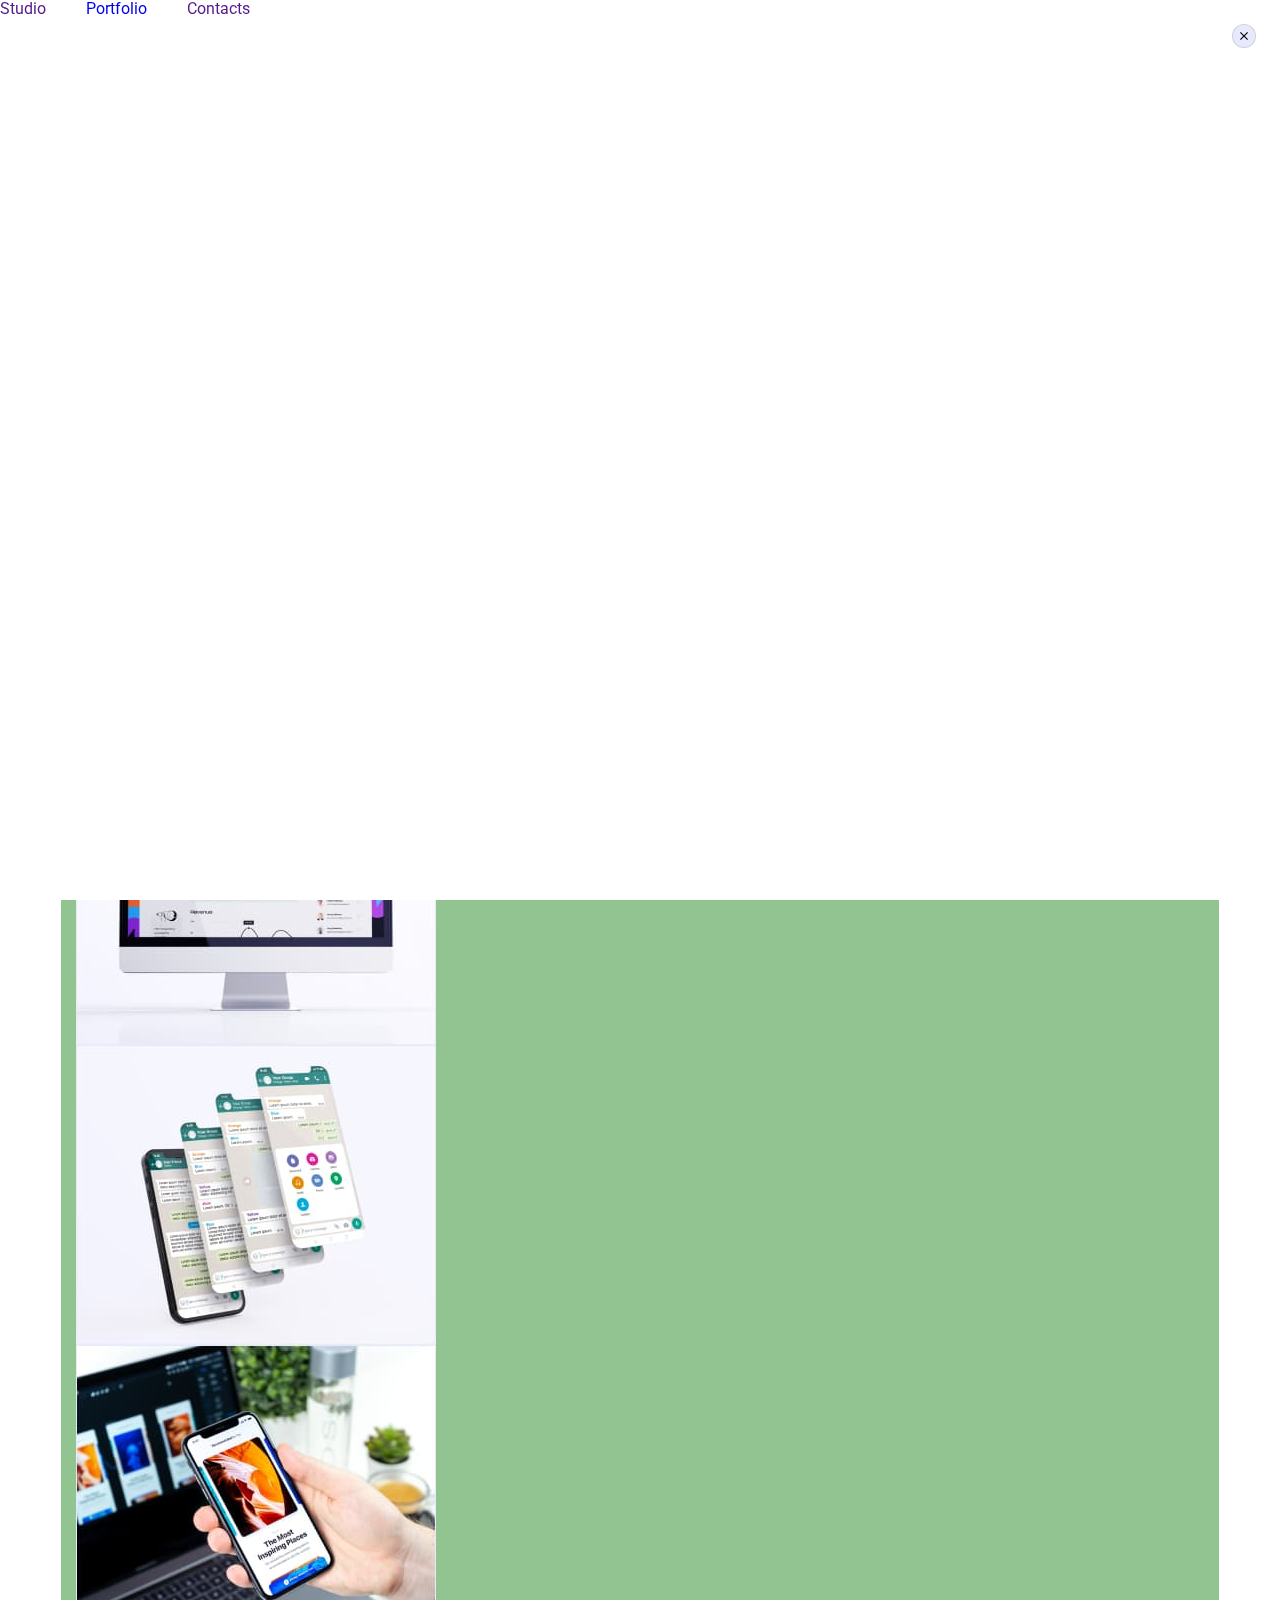
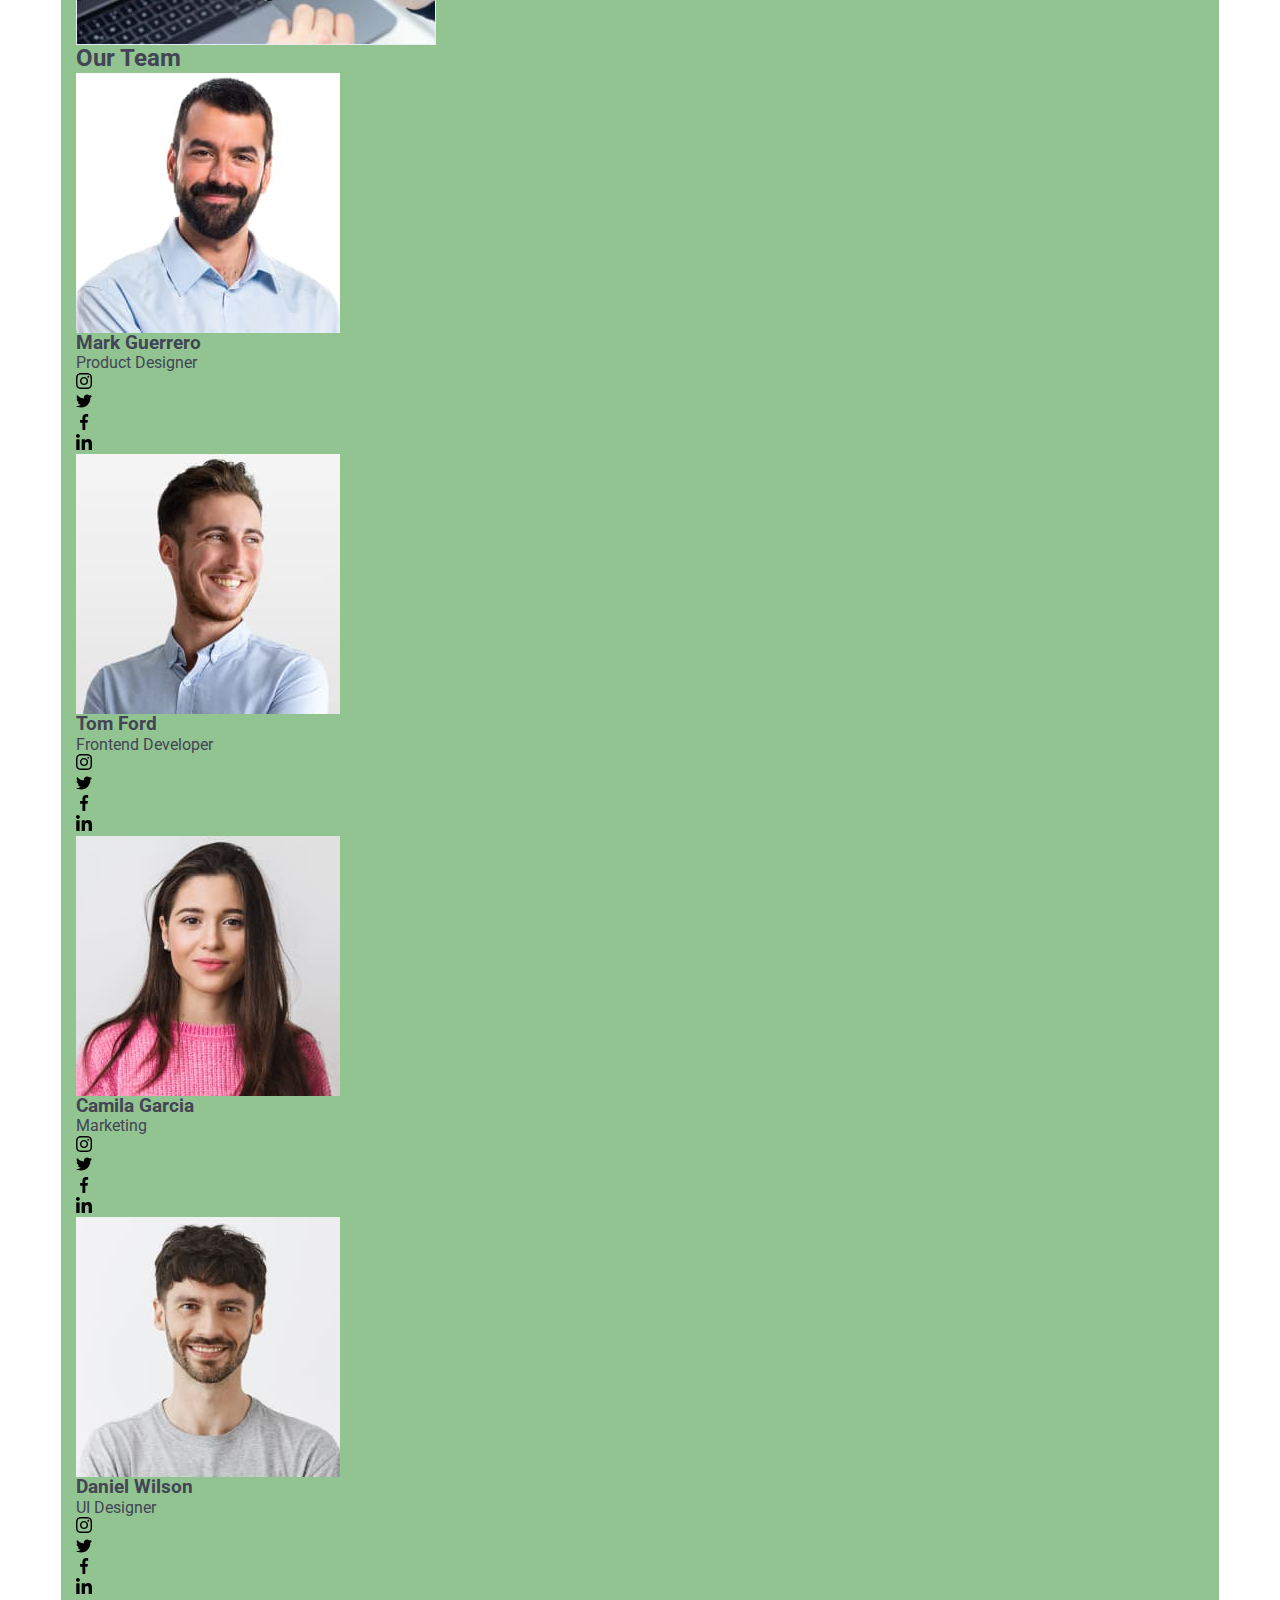
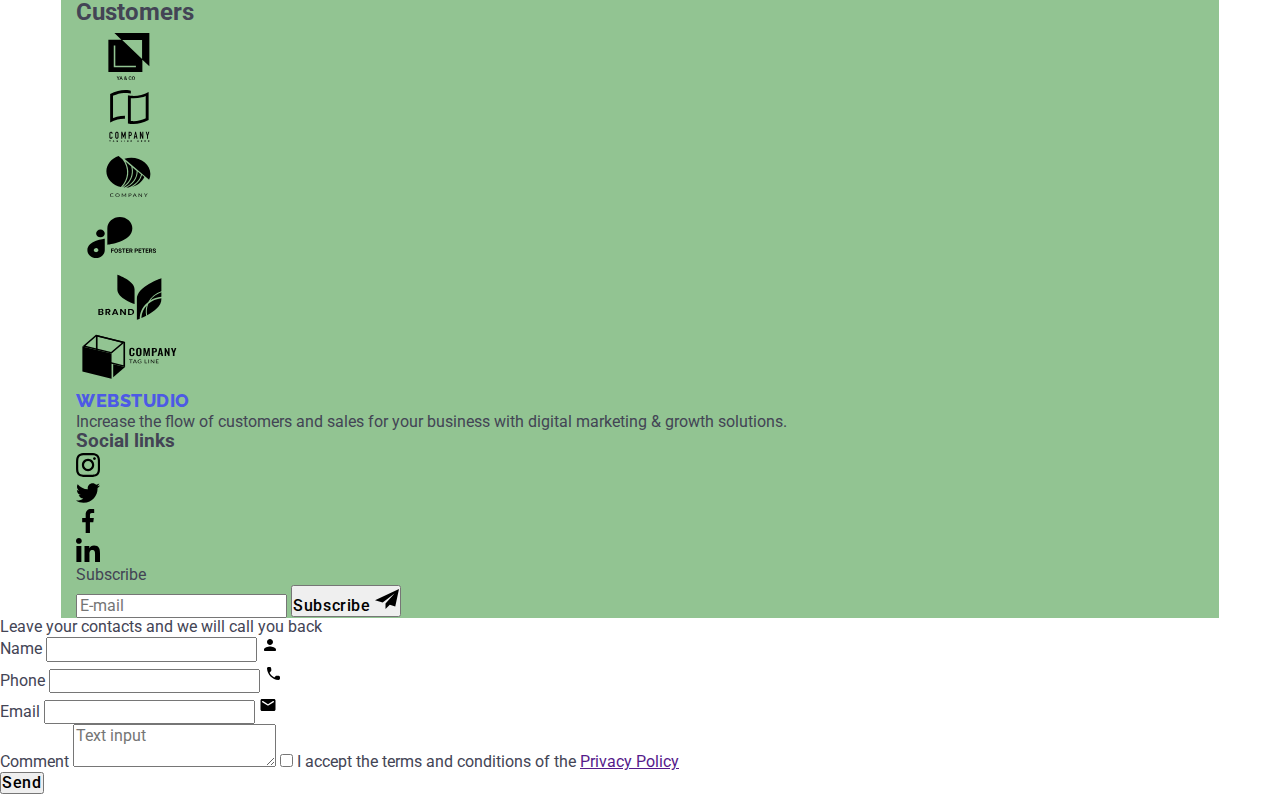
==== copyI.html @ 541562ca "V1 HW7" ====
<!DOCTYPE html>
<html lang="en">

<head>
    <meta charset="UTF-8" />
    <meta http-equiv="X-UA-Compatible" content="IE=edge" />
    <meta name="viewport" content="width=device-width, initial-scale=1.0" />
    <title>Document</title>
    <link rel="preconnect" href="https://fonts.googleapis.com" />
    <link rel="preconnect" href="https://fonts.gstatic.com" crossorigin />
    <link
        href="https://fonts.googleapis.com/css2?family=Raleway:wght@700&family=Roboto:wght@400;500;700;900&display=swap"
        rel="stylesheet" />
    <link rel="stylesheet" href="./css/normalize.css" />
    <link rel="stylesheet" href="./css/copy.css"  />
    <link rel="stylesheet" href="./css/mobile_menu.css" />
</head>

<body class="first-page">

    <!---------------------- TOP-LINE ---------------------------->

    <header class="top">
        <div class="container header-container">
            <a href="/" class="logo link">WEB<span class="studio">STUDIO</span></a>
            <nav class="navigation">                    
                <!-- <div class="menu-container" id="menu-container" data-menu>
                    <div class="menu-nav"> -->
                        <!-- <ul class="menu list">
                            <li><a href="" class="menu-item link current">Studio</a></li>
                            <li><a href="./portfolio.html" class="menu-item link">Portfolio</a></li>
                            <li><a href="" class="menu-item link">Contacts</a></li>
                        </ul>
                    </div>
                    <div class="menu-contact">
                        <ul class="contact list">
                        <li class="contact-item"><a class="link phone connection" href="tel:+110001111111">+11 (000) 111-11-11</a></li>
                        <li class="contact-item"><a class="link mail connection" href="mailto:info@devstudio.com">info@devstudio.com</a></li>
                        </ul>
                     </div>
                     <div>
                        <ul class="soc-contacts-menu list">
                            <li class="soc-items">
                                <a href="" class="soc-link link">
                                    <svg class="soc-icon" width="16" height="16">
                                        <use href="./images/icons.svg#icon-instagram"></use>
                                    </svg>
                                </a>
                            </li>
                            <li class="soc-items">
                                <a href="" class="soc-link link">
                                    <svg class="soc-icon" width="16" height="16">
                                        <use href="./images/icons.svg#icon-twitter"></use>
                                    </svg>
                                </a>
                            </li>
                            <li class="soc-items">
                                <a href="" class="soc-link link">
                                    <svg class="soc-icon" width="16" height="16">
                                        <use href="./images/icons.svg#icon-facebook"></use>
                                    </svg>
                                </a>
                            </li>
                            <li class="soc-items">
                                <a href="" class="soc-link link">
                                    <svg class="soc-icon" width="16" height="16">
                                        <use href="./images/icons.svg#icon-linkedin"></use>
                                    </svg>
                                </a>
                            </li>
                        </ul> -->
                     <!-- </div> -->
            </nav>  
            <button type="button" class="icon-charm-menu btn" aria-expanded="false" aria-controls="menu-container" data-menu-button>
                <svg width="32" height="22" aria-label="on-off">
                            <!-- <use class="icon-cross" href="./images/icons.svg#icon-close-cross"></use> -->
                    <use class="icon-menu" href="./images/icons.svg#icon-charm_menu"></use>
                </svg>
            </button>
        </div>
        <div class="menu-container">
            <button type="button" class="modal-close" data-modal-close>
                <svg width="8" height="8" class="modal-close-cross">
                    <use href="./images/icons.svg#icon-close-cross"></use>
                </svg>
            </button>
            <ul class="menu list">
                <li><a href="" class="menu-item link current">Studio</a></li>
                <li><a href="./portfolio.html" class="menu-item link">Portfolio</a></li>
                <li><a href="" class="menu-item link">Contacts</a></li>
            </ul>
        </div>
        <div class="menu-contact">
                <ul class="contact list">
                    <li class="contact-item"><a class="link phone connection" href="tel:+110001111111">+11 (000) 111-11-11</a></li>
                    <li class="contact-item"><a class="link mail connection" href="mailto:info@devstudio.com">info@devstudio.com</a>
                    </li>
                </ul>
        </div>
        <div>
                <ul class="soc-contacts-menu list">
                    <li class="soc-items">
                        <a href="" class="soc-link link">
                            <svg class="soc-icon" width="16" height="16">
                                <use href="./images/icons.svg#icon-instagram"></use>
                            </svg>
                        </a>
                    </li>
                    <li class="soc-items">
                        <a href="" class="soc-link link">
                            <svg class="soc-icon" width="16" height="16">
                                <use href="./images/icons.svg#icon-twitter"></use>
                            </svg>
                        </a>
                    </li>
                    <li class="soc-items">
                        <a href="" class="soc-link link">
                            <svg class="soc-icon" width="16" height="16">
                                <use href="./images/icons.svg#icon-facebook"></use>
                            </svg>
                        </a>
                    </li>
                    <li class="soc-items">
                        <a href="" class="soc-link link">
                            <svg class="soc-icon" width="16" height="16">
                                <use href="./images/icons.svg#icon-linkedin"></use>
                            </svg>
                        </a>
                    </li>
                </ul>
        </div>
            <!-- <button type="button" class="icon-charm-menu btn">
                <svg width="8" height="8" aria-label="on-off">
                    <use class="icon-cross" href="./images/icons.svg#icon-close-cross"></use>
                    </svg>
            </button> -->
        
    </header>
    <main>

        <!------------------------- HERO ----------------------------->

        <section class="hero hero-ground">
            <div class="container">
                <h1 class="main-title">Effective Solutions for Your Business</h1>
                <button data-modal-open type="button" class="first-btn btn">
                    Order Service
                </button>
            </div>
        </section>

        <!----------------------- ADVANTAGES -------------------------->

        <section class="advantages section">
            <div class="container">
                <h2 class="visually-hidden">Advantages</h2>
                <ul class="list adv-list">
                    <li class="adv-item">
                        <div class="picture-adv">
                            <svg width="64" height="64">
                                <use href="./images/icons.svg#icon-antenna"></use>
                            </svg>
                        </div>
                        <h3 class="title">Strategy</h3>
                        <p class="adv-text">
                            Our goal is to identify the business problem to walk away with
                            the perfect and creative solution.
                        </p>
                    </li>
                    <li class="adv-item">
                        <div class="picture-adv">
                            <svg width="64" height="64">
                                <use href="./images/icons.svg#icon-clock"></use>
                            </svg>
                        </div>
                        <h3 class="title">Punctuality</h3>
                        <p class="adv-text">
                            Bring the key message to the brand's audience for the best price
                            within the shortest possible time.
                        </p>
                    </li>
                    <li class="adv-item">
                        <div class="picture-adv">
                            <svg width="64" height="64">
                                <use href="./images/icons.svg#icon-diagram"></use>
                            </svg>
                        </div>
                        <h3 class="title">Diligence</h3>
                        <p class="adv-text">
                            Research and confirm brands that present the strongest digital
                            growth opportunities and minimize risk.
                        </p>
                    </li>
                    <li class="adv-item">
                        <div class="picture-adv">
                            <svg width="64" height="64">
                                <use href="./images/icons.svg#icon-astronaut"></use>
                            </svg>
                        </div>
                        <h3 class="title">Technologies</h3>
                        <p class="adv-text">
                            Design practice focused on digital experiences. We bring forth a
                            deep passion for problem-solving.
                        </p>
                    </li>
                </ul>
            </div>
        </section>

        <!--------------------- LIST OF DOING ------------------------->

        <section class="works section">
            <div class="container">
                <h2 class="heading">What are we doing</h2>
                <ul class="list pic-doing">
                    <li class="picture">
                        <img src="./images/web.jpg" alt="web" width="360" />
                    </li>
                    <li class="picture">
                        <img src="./images/app.jpg" alt="app" width="360" />
                    </li>
                    <li class="picture">
                        <img src="./images/design.jpg" alt="design" width="360" />
                    </li>
                </ul>
            </div>
        </section>

        <!------------------------- TEAM ------------------------------->

        <section class="team section">
            <div class="container">
                <h2 class="heading">Our Team</h2>
                <ul class="list card-general">
                    <li class="team-card">
                        <img src="./images/mark.jpg" alt="mark" width="264" />
                        <div class="space-card">
                            <h3 class="card-name title">Mark Guerrero</h3>
                            <p class="card-title">Product Designer</p>
                            <ul class="soc-contacts list">
                                <li class="soc-items">
                                    <a href="" class="soc-link link">
                                        <svg class="soc-icon" width="16" height="16">
                                            <use href="./images/icons.svg#icon-instagram"></use>
                                        </svg>
                                    </a>
                                </li>
                                <li class="soc-items">
                                    <a href="" class="soc-link link">
                                        <svg class="soc-icon" width="16" height="16">
                                            <use href="./images/icons.svg#icon-twitter"></use>
                                        </svg>
                                    </a>
                                </li>
                                <li class="soc-items">
                                    <a href="" class="soc-link link">
                                        <svg class="soc-icon" width="16" height="16">
                                            <use href="./images/icons.svg#icon-facebook"></use>
                                        </svg>
                                    </a>
                                </li>
                                <li class="soc-items">
                                    <a href="" class="soc-link link">
                                        <svg class="soc-icon" width="16" height="16">
                                            <use href="./images/icons.svg#icon-linkedin"></use>
                                        </svg>
                                    </a>
                                </li>
                            </ul>
                        </div>
                    </li>
                    <li class="team-card">
                        <img src="./images/tom.jpg" alt="tom" width="264" />
                        <div class="space-card">
                            <h3 class="card-name title">Tom Ford</h3>
                            <p class="card-title">Frontend Developer</p>
                            <ul class="soc-contacts list">
                                <li class="soc-items">
                                    <a href="" class="soc-link link">
                                        <svg class="soc-icon" width="16" height="16">
                                            <use href="./images/icons.svg#icon-instagram"></use>
                                        </svg>
                                    </a>
                                </li>
                                <li class="soc-items">
                                    <a href="" class="soc-link link">
                                        <svg class="soc-icon" width="16" height="16">
                                            <use href="./images/icons.svg#icon-twitter"></use>
                                        </svg>
                                    </a>
                                </li>
                                <li class="soc-items">
                                    <a href="" class="soc-link link">
                                        <svg class="soc-icon" width="16" height="16">
                                            <use href="./images/icons.svg#icon-facebook"></use>
                                        </svg>
                                    </a>
                                </li>
                                <li class="soc-items">
                                    <a href="" class="soc-link link">
                                        <svg class="soc-icon" width="16" height="16">
                                            <use href="./images/icons.svg#icon-linkedin"></use>
                                        </svg>
                                    </a>
                                </li>
                            </ul>
                        </div>
                    </li>
                    <li class="team-card">
                        <img src="./images/camila.jpg" alt="camila" width="264" />
                        <div class="space-card">
                            <h3 class="card-name title">Camila Garcia</h3>
                            <p class="card-title">Marketing</p>
                            <ul class="soc-contacts list">
                                <li class="soc-items">
                                    <a href="" class="soc-link link">
                                        <svg class="soc-icon" width="16" height="16">
                                            <use href="./images/icons.svg#icon-instagram"></use>
                                        </svg>
                                    </a>
                                </li>
                                <li class="soc-items">
                                    <a href="" class="soc-link link">
                                        <svg class="soc-icon" width="16" height="16">
                                            <use href="./images/icons.svg#icon-twitter"></use>
                                        </svg>
                                    </a>
                                </li>
                                <li class="soc-items">
                                    <a href="" class="soc-link link">
                                        <svg class="soc-icon" width="16" height="16">
                                            <use href="./images/icons.svg#icon-facebook"></use>
                                        </svg>
                                    </a>
                                </li>
                                <li class="soc-items">
                                    <a href="" class="soc-link link">
                                        <svg class="soc-icon" width="16" height="16">
                                            <use href="./images/icons.svg#icon-linkedin"></use>
                                        </svg>
                                    </a>
                                </li>
                            </ul>
                        </div>
                    </li>
                    <li class="team-card">
                        <img src="./images/daniel.jpg" alt="daniel" width="264" />
                        <div class="space-card">
                            <h3 class="card-name title">Daniel Wilson</h3>
                            <p class="card-title">UI Designer</p>
                            <ul class="soc-contacts list">
                                <li class="soc-items">
                                    <a href="" class="soc-link link">
                                        <svg class="soc-icon" width="16" height="16">
                                            <use href="./images/icons.svg#icon-instagram"></use>
                                        </svg>
                                    </a>
                                </li>
                                <li class="soc-items">
                                    <a href="" class="soc-link link">
                                        <svg class="soc-icon" width="16" height="16">
                                            <use href="./images/icons.svg#icon-twitter"></use>
                                        </svg>
                                    </a>
                                </li>
                                <li class="soc-items">
                                    <a href="" class="soc-link link">
                                        <svg class="soc-icon" width="16" height="16">
                                            <use href="./images/icons.svg#icon-facebook"></use>
                                        </svg>
                                    </a>
                                </li>
                                <li class="soc-items">
                                    <a href="" class="soc-link link">
                                        <svg class="soc-icon" width="16" height="16">
                                            <use href="./images/icons.svg#icon-linkedin"></use>
                                        </svg>
                                    </a>
                                </li>
                            </ul>
                        </div>
                    </li>
                </ul>
            </div>
        </section>

        <!----------------------- CUSTOMERS ---------------------------->

        <section class="customers section">
            <div class="container">
                <h2 class="heading">Customers</h2>
                <ul class="customers-card list">
                    <li class="company">
                        <a class="company-link link" href="">
                            <svg class="company-icon" width="104" height="56">
                                <use href="./images/icons.svg#icon-partner1"></use>
                            </svg>
                        </a>
                    </li>
                    <li class="company">
                        <a class="company-link link" href="">
                            <svg class="company-icon" width="104" height="56">
                                <use href="./images/icons.svg#icon-partner2"></use>
                            </svg>
                        </a>
                    </li>
                    <li class="company">
                        <a class="company-link link" href="">
                            <svg class="company-icon" width="104" height="56">
                                <use href="./images/icons.svg#icon-partner3"></use>
                            </svg>
                        </a>
                    </li>
                    <li class="company">
                        <a class="company-link link" href="">
                            <svg class="company-icon" width="104" height="56">
                                <use href="./images/icons.svg#icon-partner4"></use>
                            </svg>
                        </a>
                    </li>
                    <li class="company">
                        <a class="company-link link" href="">
                            <svg class="company-icon" width="104" height="56">
                                <use href="./images/icons.svg#icon-partner5"></use>
                            </svg>
                        </a>
                    </li>
                    <li class="company">
                        <a class="company-link link" href="">
                            <svg class="company-icon" width="104" height="56">
                                <use href="./images/icons.svg#icon-partner6"></use>
                            </svg>
                        </a>
                    </li>
                </ul>
            </div>
        </section>
    </main>

    <!------------------------- FOOTER ------------------------------>

    <footer class="footer footer-ground">
        <div class="container three-boxes">

            <!------------------------- first-box ------------------------>

            <div class="first-footer-box">
                <a href="/" class="logo link logo-footer">WEB<span class="studio-footer">STUDIO</span></a>
                <p class="text-footer">
                    Increase the flow of customers and sales for your business with
                    digital marketing & growth solutions.
                </p>
            </div>

            <!------------------------- second-box ------------------------>

            <div class="second-footer-box">
                <h3 class="title title-footer">Social links</h3>
                <ul class="soc-contacts-footer list">
                    <li class="soc-items">
                        <a href="" class="soc-link-footer link">
                            <svg class="soc-icon" width="24" height="24">
                                <use href="./images/icons.svg#icon-instagram"></use>
                            </svg>
                        </a>
                    </li>
                    <li class="soc-items">
                        <a href="" class="soc-link-footer link">
                            <svg class="soc-icon" width="24" height="24">
                                <use href="./images/icons.svg#icon-twitter"></use>
                            </svg>
                        </a>
                    </li>
                    <li class="soc-items">
                        <a href="" class="soc-link-footer link">
                            <svg class="soc-icon" width="24" height="24">
                                <use href="./images/icons.svg#icon-facebook"></use>
                            </svg>
                        </a>
                    </li>
                    <li class="soc-items">
                        <a href="" class="soc-link-footer link">
                            <svg class="soc-icon" width="24" height="24">
                                <use href="./images/icons.svg#icon-linkedin"></use>
                            </svg>
                        </a>
                    </li>
                </ul>
            </div>

            <!------------------------- third-box ------------------------>

            <div class="third-footer-box">
                <form class="email-input">
                    <p class="title title-footer">Subscribe</p>
                    <div class="subscribe-flex">
                        <input type="email" name="email" placeholder="E-mail" class="subscribe-input">
                        <button type="submit" class="btn subscribe-btn">Subscribe
                            <svg class="icon-tg" width="24" height="24">
                                <use href="./images/icons.svg#icon-tg"></use>
                            </svg>
                        </button>
                    </div>
                </form>
            </div>
        </div>
    </footer>

    <!------------------------- BACKDROP ----------------------------->

    <div class="backdrop is-hidden" data-modal>
        <div class="modal">
            <p class="modal-title">
                Leave your contacts and we will call you back
            </p>

            <form class="contact-form">

                <!-------------------- inputs -------------------------->
                <div class="parent">
                    <label for="name" class="form-field">
                        <span class="form-label">Name</span>
                        <span class="icon-set">
                            <input type="text" name="name" class="form-input" />
                            <svg width="18" height="18" class="icon">
                                <use href="./images/icons.svg#icon-person"></use>
                            </svg>
                        </span>
                    </label>
                </div>

                <div class="parent">
                    <label for="tel" class="form-field">
                        <span class="form-label">Phone</span>
                        <span class="icon-set">
                            <input type="tel" name="tel" class="form-input" />
                            <svg width="18" height="24" class="icon">
                                <use href="./images/icons.svg#icon-phone"></use>
                            </svg>
                        </span>
                    </label>
                </div>

                <div class="parent">
                    <label for="email" class="form-field">
                        <span class="form-label">Email</span>
                        <span class="icon-set">
                            <input type="email" name="email" class="form-input" />
                            <svg width="18" height="24" class="icon">
                                <use href="./images/icons.svg#icon-email"></use>
                            </svg>
                        </span>
                    </label>
                </div>

                <!-------------------- comments -------------------------->

                <label for="comment" class="form-field">
                    <span class="form-label">Comment</span>
                    <textarea name="comment" placeholder="Text input" class="textarea-form"></textarea>
                </label>

                <!-------------------- checker -------------------------->
                <label class="check-label">
                    <input type="checkbox" name="agreement" class="check-input visually-hidden">
                    <span class="checkbox"></span>
                    <span class="text-agreement">
                        I accept the terms and conditions of the
                        <a class="agreement" href="">Privacy Policy</a>
                    </span>
                </label>


                <!-------------------- button-send -------------------------->

                <div class="button-modal">
                    <button type="submit" class="btn button-send">Send</button>
                </div>

                <button type="button" class="modal-close" data-modal-close>
                    <svg width="8" height="8" class="modal-close-cross">
                        <use href="./images/icons.svg#icon-close-cross"></use>
                    </svg>
                </button>
            </form>
        </div>
    </div>


    <!-------------------------- JS_SCRIPT ---------------------------->
    <script defer src="./js/mobile-menu.js"></script>
    <script src="./js/modal.js"></script>

</body>

</html>
---- css/copy.css ----
:root {
    --first-text-color: #434455;
    --second-text-color: #E7E9FC;
    --first-title-color: #FFFFFF;
    --second-title-color: #2E2F42;
    --btn-color: #FFFFFF;
    --first-active-color: #404BBF;
    --second-btn-background: #F4F4FD;
    --first-logo-color: #4D5AE5;
    --second-logo-color: #2E2F42;
    --active-color: #4D5AE5;
    --menu-color: #2E2F42;
    --menu-hover-color: #434455;
    --body-background: #FFFFFF;
    --footer-background: #2E2F42;
    --hero-background: #2E2F42;
    --team-background-color: #F4F4FD;
    --card-background: #FFFFFF;
    --studio-footer-color: #F4F4FD;
    --slate-color: #434455;
    --modal-bc: #FCFCFC;
    --modal-close-bc: #E7E9FC;
    --icon-modal-fill: #2E2F42;
    --border-color: 1px solid #E7E9FC;
    --transition: 250ms cubic-bezier(0.4, 0, 0.2, 1);
}

body {
    font-family: "Roboto", sans-serif;
    font-size: 16px;
    background-color: var(--body-background);
    color: var(--slate-color);
}

* {
    box-sizing: border-box;
}
ul {
    margin: 0;
    padding-left: 0;
}

img {
    display: block;
    max-width: 100%;
    height: auto;
}

h1,
h2,
h3,
h4,
h5,
h6,
p {
    margin: 0;
}

button {
    margin: 0;
    padding: 0;
}
.btn {
    font-family: inherit;
    font-weight: 500;
    font-size: 16px;
    letter-spacing: 0.04em;
    cursor: pointer;
}

address {
    font-style: normal;
}

.list {
    list-style: none;
}

.link {
    text-decoration: none;
}
.container {
    max-width: 428px;
    padding-left: 15px;
    padding-right: 15px;
    margin-left: auto;
    margin-right: auto;
    background-color: yellow;
}

@media screen and (min-width: 768px) {
    .container {
        max-width: 768px;
        background-color: rgb(155, 136, 174);
    }
}

@media screen and (min-width: 1200px) {
    .container {
        max-width: 1158px;
        background-color: rgb(146, 196, 146);
    }
}

/* ------------- TOP-LINE ----------------*/
@media screen and (max-width: 767px) {
    .menu {
        display: none;
    }
}

@media screen and (max-width: 767px) {
    .menu-contact {
        display: none;
    }
}
.header-container {
    display: flex;
    align-items: center;
    justify-content: space-between;
}
.top {
    padding-top: 24px;
    padding-bottom: 24px;
    box-shadow: 0px 2px 1px rgba(46, 47, 66, 0.08), 0px 1px 1px rgba(46, 47, 66, 0.16), 0px 1px 6px rgba(46, 47, 66, 0.08);
    border-bottom: var(--border-color)
}

.logo {
    font-family: 'Raleway', sans-serif;
    font-weight: 800;
    font-size: 18px;
    line-height: 1.33;
    letter-spacing: 0.03em;
    text-transform: uppercase;
    color: var(--first-logo-color);
    margin-right: 249px;
}
@media screen and (min-width: 767px) {
    .logo {
        margin-right: 120px;
    }
}
@media screen and (min-width: 767px) and (max-width: 1200px) {
    .logo {
        margin-right: 76px;
    }
}
.studio {
    color: var(--second-logo-color);
}
.header-container {
    position: relative;
}

@media screen and (min-width: 767px) {
    .header-container {
    display: flex;
    align-items: center;
    }
}

@media screen and (min-width: 767px) {
    .menu {
        display: flex;
        align-items: center;
        gap: 40px;
    }
}

.icon-charm-menu {
    /* display: inline-flex; */
    /* padding: 0;
    border: none;
    background-color: transparent; */
    /* position: absolute;
    top: 50%;
    left: 50%; */
    /* transform: translate(-50%, -50%); */

/* }
@media screen and (min-width: 767px) {
    .icon-charm-menu {
display: none;
    }  
}
.icon-charm-menu .icon-cross {
    display: none;
}
.icon-charm-menu.is-open .icon-cross {
    display: block;
}
.icon-charm-menu.is-open .icon-menu {
    display: none;
} */

/* .menu-container {
    display: none;
    position: absolute;
    top: 100%;
    left: 0;
    width: 100%;
    background-color: #FFFFFF;
    padding: 80px 51px 40px 40px;
    font-size: 36px;
    box-shadow: 0px 2px 1px rgba(46, 47, 66, 0.08), 0px 1px 1px rgba(46, 47, 66, 0.16), 0px 1px 6px rgba(46, 47, 66, 0.08);
}
@media screen and (max-width: 767px) {
    .menu-container {
    display: none;
    }
} */
    
.is-open {
    display: block;
}
/* .menu-nav {
    margin-bottom: 284px;
} */


.soc-contacts-menu {
    display: none;
}


/* }
.menu-item {
    transition: color var(--transition);
    font-weight: 700;
    color: var(--menu-color);
    display: block;
    line-height: 1.1;
    letter-spacing: 0.02em;
    margin-bottom: 40px;
}

@media screen and (max-width: 767px) {
    .menu-item {
        display: none;
    }
}
/* position: relative;
font-weight: 500;
padding-top: 24px;
padding-bottom: 24px;
line-height: 1.5; */

.menu-item:hover,
.menu-item:focus,
.mail:hover,
.mail:focus,
.phone:hover,
.phone:focus,
.agreement {
    color: var(--active-color);
}
.menu-item.current::after {
    content: '';
    position: absolute;
    left: 0;
    bottom: 0;
    width: 100%;
    height: 4px;
    background-color: var(--first-active-color);
    border-radius: 2px;
}
@media screen and (min-width: 767px) {
    .menu-item.current::after {
        content: '';
        position: absolute;
        left: 0;
        bottom: 0;
        width: 100%;
        height: 4px;
        background-color: var(--first-active-color);
        border-radius: 2px;
    }
}
.current {
    color: var(--active-color);
}
.contact-item {
    margin-bottom: 40px;
}
.phone {
    transition: color var(--transition);
    font-weight: 600;
    line-height: 1.1;
    color: #4D5AE5;
}
@media screen and (min-width: 767px) {
    .phone {
    font-weight: 400;
    }
}

.connection {}

.mail {
    transition: color var(--transition);
    line-height: 1.2;
    font-weight: 500;
    font-size: 20px;
    color: #434455;
}

@media screen and (min-width: 767px) {
    .mail {
        margin-right: 40px;
    }
}
.soc-contacts {
    display: flex;
    justify-content: center;
    gap: 24px;
}

.soc-items {
    width: 40px;
    height: 40px;
}

.soc-link {
    display: flex;
    align-items: center;
    transition: background-color var(--transition);
    width: 100%;
    height: 100%;
    background-color: var(--active-color);
    border-radius: 50px;
    justify-content: center;
}



.soc-icon {
    fill: #F4F4FD;
}

.soc-link:hover,
.soc-link:focus {
    background-color: var(--first-active-color);
} */
---- css/mobile_menu.css ----
.menu-container {
    position: fixed;
    width: 100%;
    height: 100%;
    z-index: 1000;
    top: 0;
    left: 0;
    background-color: #FFFFFF;
}
.modal-close {
    position: absolute;
    top: 24px;
    right: 24px;
    width: 24px;
    height: 24px;
    border-radius: 50%;
    cursor: pointer;
    background-color: var(--modal-close-bc);
    border: 1px solid rgba(0, 0, 0, 0.1);
    transition: background-color var(--transition),
        fill var(--transition);
}

.modal-close:hover,
.modal-close:focus {
    background-color: var(--first-active-color);
    fill: var(--btn-color);
}
.modal-close-cross {
position: absolute;
    top: 50%;
    left: 50%;
    transform: translate(-50%, -50%);
}
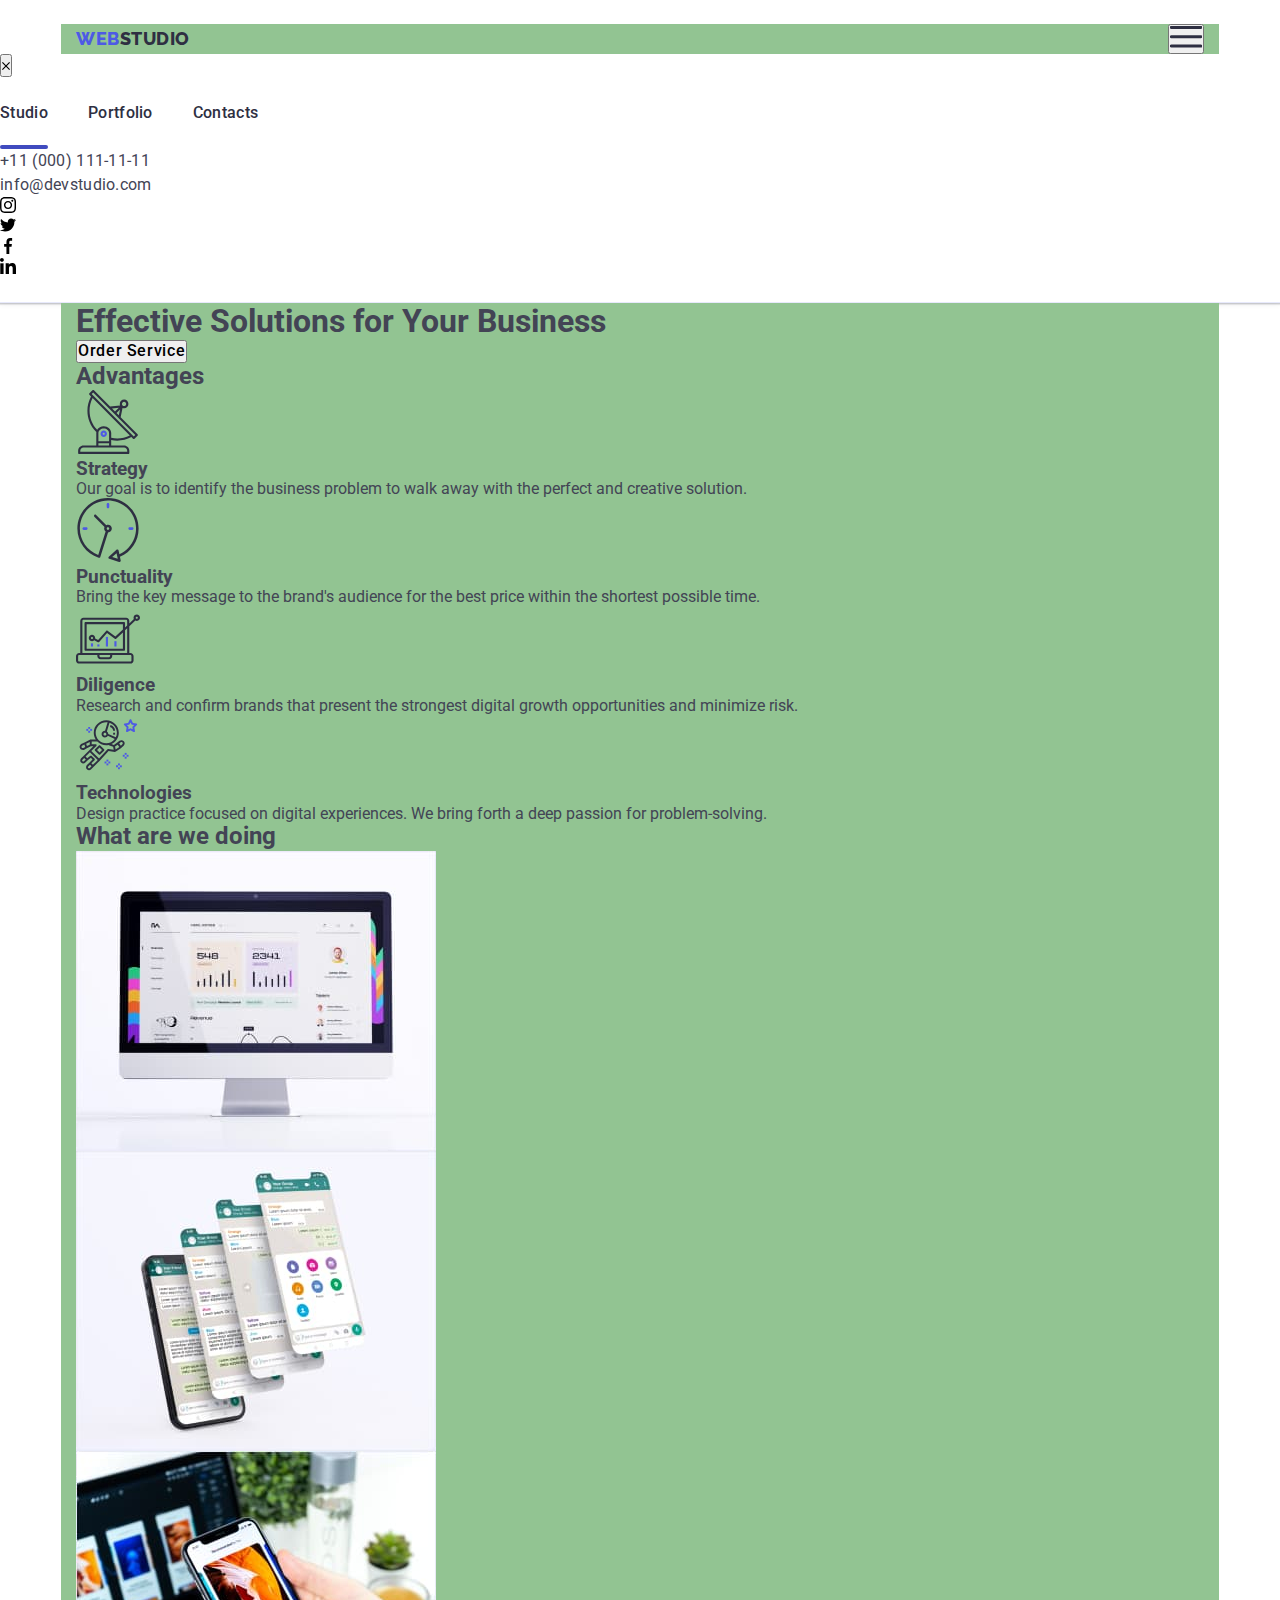
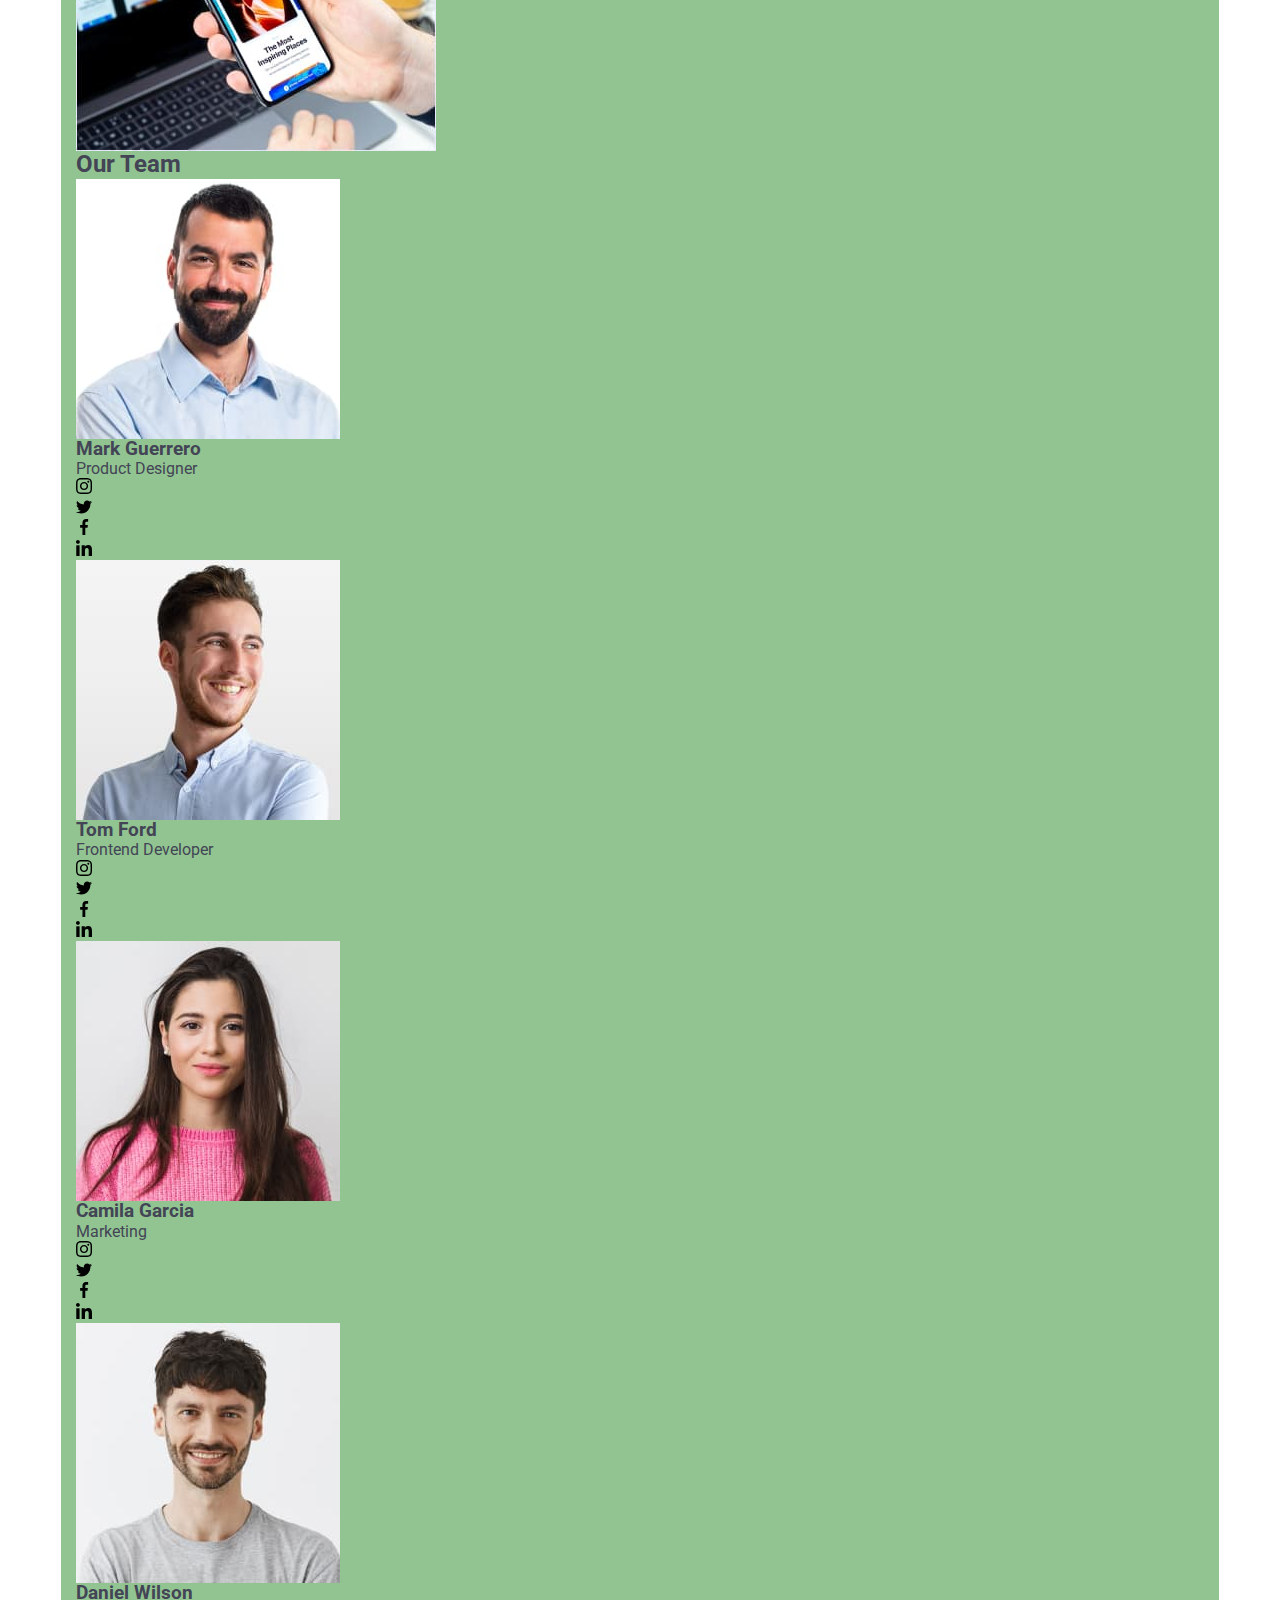
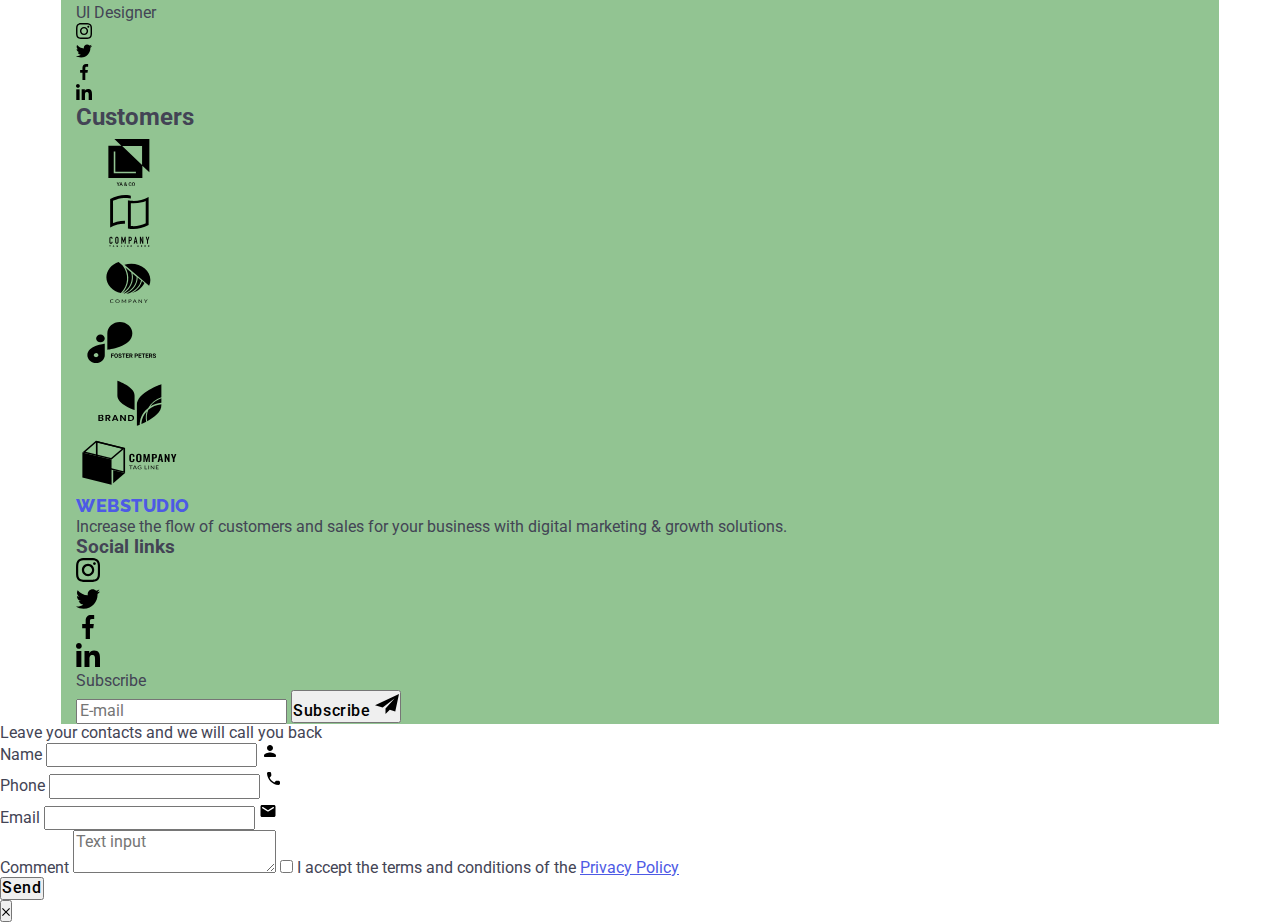
==== commit 8cf512bd: "menu1" ====
--- a/copyI.html
+++ b/copyI.html
@@ -73,7 +73,6 @@
             </nav>  
             <button type="button" class="icon-charm-menu btn" aria-expanded="false" aria-controls="menu-container" data-menu-button>
                 <svg width="32" height="22" aria-label="on-off">
-                            <!-- <use class="icon-cross" href="./images/icons.svg#icon-close-cross"></use> -->
                     <use class="icon-menu" href="./images/icons.svg#icon-charm_menu"></use>
                 </svg>
             </button>
--- a/css/mobile_menu.css
+++ b/css/mobile_menu.css
@@ -1,24 +1,36 @@
-.menu-container {
+
+.menu-open {
+    width: 32px;
+    height: 22px;
+    padding: 0;
+    border: none;
+    background-color: transparent;
+}
+
+.menu-open-icon {}
+
+.mob-menu {
     position: fixed;
-    width: 100%;
-    height: 100%;
-    z-index: 1000;
     top: 0;
     left: 0;
+    width: 100vw;
+    height: 100vh;
+    z-index: 1;
     background-color: #FFFFFF;
 }
-.modal-close {
+
+.mob-close {
     position: absolute;
-    top: 24px;
-    right: 24px;
-    width: 24px;
-    height: 24px;
-    border-radius: 50%;
-    cursor: pointer;
-    background-color: var(--modal-close-bc);
-    border: 1px solid rgba(0, 0, 0, 0.1);
-    transition: background-color var(--transition),
-        fill var(--transition);
+        top: 24px;
+        right: 24px;
+        width: 24px;
+        height: 24px;
+        border-radius: 50%;
+        cursor: pointer;
+        background-color: var(--modal-close-bc);
+        border: 1px solid rgba(0, 0, 0, 0.1);
+        transition: background-color var(--transition),
+            fill var(--transition);
 }
 
 .modal-close:hover,
@@ -26,9 +38,148 @@
     background-color: var(--first-active-color);
     fill: var(--btn-color);
 }
-.modal-close-cross {
-position: absolute;
+
+.mob-close-cross {
+    position: absolute;
     top: 50%;
     left: 50%;
     transform: translate(-50%, -50%);
 }
+
+
+.mob-menu-list {}
+
+.mob-menu-item {
+    font-weight: 700;
+        font-size: 36px;
+        line-height: 1.1;
+        letter-spacing: 0.02em;    
+        color: var(--menu-color);
+}
+
+.mob-menu-contact {}
+
+
+.mob-menu-mail {
+    font-weight: 500;
+        font-size: 20px;
+        line-height: 1.2; 
+        letter-spacing: 0.02em;
+        color: var(--slate-color);
+}
+
+.mob-menu-phone {
+    font-weight: 600;
+    font-size: 36px;
+    line-height: 1.1;    
+    color: var(--active-color);
+}
+
+
+.mob-menu-soc-contacts {
+    display: flex;
+    justify-content: center;
+    gap: 56px;
+}
+
+.mob-menu-soc-items {
+    width: 40px;
+    height: 40px;
+}
+
+.mob-menu-soc-link {
+    transition: background-color var(--transition);
+    width: 100%;
+    height: 100%;
+    background-color: var(--active-color);
+    border-radius: 50px;
+    justify-content: center;
+    display: flex;
+    align-items: center;
+}
+.mob-menu-soc-icon {
+        fill: #F4F4FD;
+}
+.mob-menu-soc-link:hover,
+.mob-menu-soc-link:focus {
+    background-color: var(--first-active-color);
+}
+
+.contact {
+    display: block;
+    margin-left: auto;
+}
+
+.menu {
+    display: flex;
+    align-items: center;
+    gap: 40px;
+}
+
+.menu-item {
+    position: relative;
+    transition: color var(--transition);
+    font-weight: 500;
+    color: var(--menu-color);
+    padding-top: 24px;
+    padding-bottom: 24px;
+    display: block;
+    line-height: 1.5;
+    letter-spacing: 0.02em;
+}
+
+.menu-item:hover,
+.menu-item:focus,
+.mail:hover,
+.mail:focus,
+.phone:hover,
+.phone:focus,
+.agreement {
+    color: var(--active-color);
+}
+
+.menu-item.current::after {
+    content: '';
+    position: absolute;
+    left: 0;
+    bottom: 0;
+    width: 100%;
+    height: 4px;
+    background-color: var(--first-active-color);
+    border-radius: 2px;
+}
+
+.connection {
+    line-height: 1.5;
+    letter-spacing: 0.02em;
+    color: var(--slate-color);
+}
+
+.mail {
+    transition: color var(--transition);
+    margin-right: 40px;
+}
+
+.phone {
+    transition: color var(--transition);
+    font-weight: 400;
+}
+
+/* .mob-menu {
+    position: fixed;
+    top: 0;
+    z-index: 1;
+    width: 100vw;
+    height: 100vh;
+    background-color: #ffffff;
+    padding-top: 48px;
+    padding-bottom: 48px;
+}
+
+.mob-menu>.container {
+    height: 100%;
+    display: flex;
+    flex-direction: column;
+    justify-content: space-between;
+    overflow: auto;
+} */
